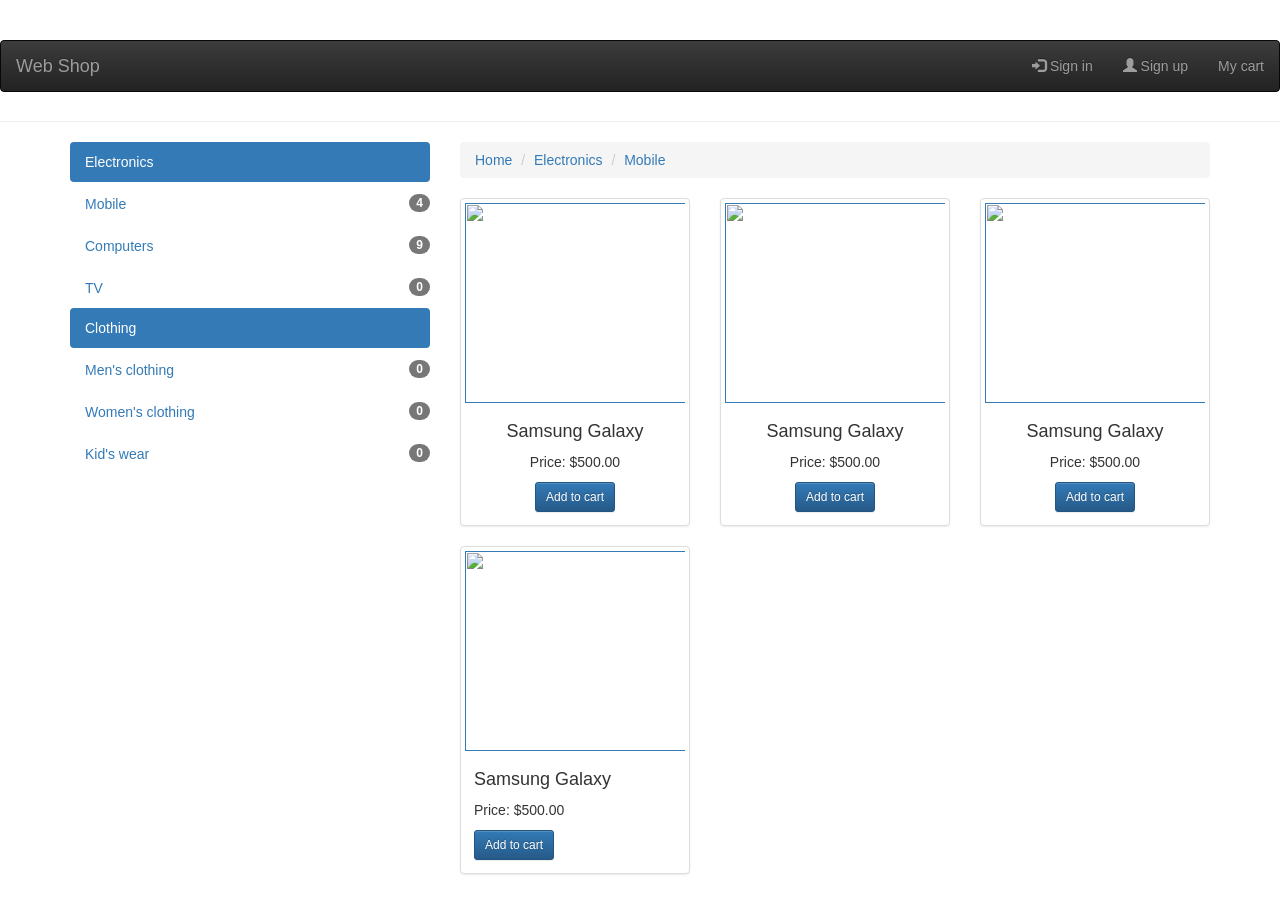
==== Homework.html @ d76dd5fa "Online shop first part_HTML,CSS, Bootstrap" ====
﻿<!DOCTYPE html>

<html lang="en" xmlns="http://www.w3.org/1999/xhtml">
<head>
    <meta charset="utf-8" />
    <meta name="viewport" content="width=device-width, initial-scale=1">
    <title>Online shop</title>
    <script src="https://ajax.googleapis.com/ajax/libs/jquery/3.4.1/jquery.min.js"></script>
    <!-- Latest compiled and minified CSS -->
    <link rel="stylesheet" href="https://stackpath.bootstrapcdn.com/bootstrap/3.4.1/css/bootstrap.min.css" integrity="sha384-HSMxcRTRxnN+Bdg0JdbxYKrThecOKuH5zCYotlSAcp1+c8xmyTe9GYg1l9a69psu" crossorigin="anonymous">
    <!-- Optional theme -->
    <link rel="stylesheet" href="https://stackpath.bootstrapcdn.com/bootstrap/3.4.1/css/bootstrap-theme.min.css" integrity="sha384-6pzBo3FDv/PJ8r2KRkGHifhEocL+1X2rVCTTkUfGk7/0pbek5mMa1upzvWbrUbOZ" crossorigin="anonymous">
    <!-- Latest compiled and minified JavaScript -->
    <script src="https://stackpath.bootstrapcdn.com/bootstrap/3.4.1/js/bootstrap.min.js" integrity="sha384-aJ21OjlMXNL5UyIl/XNwTMqvzeRMZH2w8c5cRVpzpU8Y5bApTppSuUkhZXN0VxHd" crossorigin="anonymous"></script>
    <title>Bootstrap Example</title>
</head>
<body>

    <div class="page-header">
        <nav class="navbar navbar-inverse">
            <div class="container-fluid">
                <div class="navbar-header">
                    <a class="navbar-brand" href="#">Web Shop</a>
                </div>
                <ul class="nav navbar-nav navbar-right">
                    <li><a href="#"><span class="glyphicon glyphicon-log-in"></span> Sign in</a></li>
                    <li><a href="#"><span class="glyphicon glyphicon-user"></span> Sign up</a></li>
                    <li><a href="#">My cart</a></li>                    
                </ul>
            </div>
        </nav>
    </div>

    <div class="container">
        <div class="row">
            <div class="col-md-4">
                <ul class="nav nav-pills nav-stacked">
                    <li class="active"><a href="#">Electronics</a></li>
                    <li><a href="#">Mobile<span class="badge navbar-right">4</span></a></li>
                    <li><a href="#">Computers<span class="badge navbar-right">9</span></a></li>
                    <li><a href="#">TV<span class="badge navbar-right">0</span></a></li>
                </ul>
                <ul class="nav nav-pills nav-stacked">
                    <li class="active"><a href="#">Clothing</a></li>
                    <li><a href="#">Men's clothing<span class="badge navbar-right">0</span></a></li>
                    <li><a href="#">Women's clothing<span class="badge navbar-right">0</span></a></li>
                    <li><a href="#">Kid's wear<span class="badge navbar-right">0</span></a></li>
                </ul>
            </div>
            <div class="col-md-8">
                                                   
                        <ul class="breadcrumb">
                            <li><a href="#">Home</a></li>
                            <li><a href="#">Electronics</a></li>
                            <li class="active"><a href="#">Mobile</a></li>                           
                        </ul>                    
                
                <div class="row">
                    <div class="col-md-4">
                        <div class="thumbnail">
                            <a href="">
                                <img src="" alt="" style="height:200px; width:242px">
                                <div class="caption" style="text-align:center">
                                    <h4>Samsung Galaxy</h4>
                                    <p>Price: $500.00</p>
                                    <button type="button" class="btn btn-primary btn-sm">Add to cart</button>
                                </div>
                            </a>
                        </div>
                    </div>
                    <div class="col-md-4">
                        <div class="thumbnail">
                            <a href="">
                                <img src="" alt="" style="height:200px; width:242px">
                                <div class="caption" style="text-align:center">
                                    <h4>Samsung Galaxy</h4>
                                    <p>Price: $500.00</p>
                                    <button type="button" class="btn btn-primary btn-sm">Add to cart</button>
                                </div>
                            </a>
                        </div>
                    </div>
                    <div class="col-md-4">
                        <div class="thumbnail">
                            <a href="">
                                <img src="" alt="" style="height:200px; width:242px">
                                <div class="caption" style="text-align:center">
                                    <h4>Samsung Galaxy</h4>
                                    <p>Price: $500.00</p>
                                    <button type="button" class="btn btn-primary btn-sm">Add to cart</button>
                                </div>
                            </a>
                        </div>
                    </div>
                    <div class="col-md-4">
                        <div class="thumbnail">
                            <a href="">
                                <img src="" alt="" style="height:200px; width:242px">
                                <div class="caption">
                                    <h4>Samsung Galaxy</h4>
                                    <p>Price: $500.00</p>
                                    <button type="button" class="btn btn-primary btn-sm">Add to cart</button>
                                </div>
                            </a>
                        </div>
                    </div>
                </div>
            </div>
        </div>
     </div>
    </body>
</html>
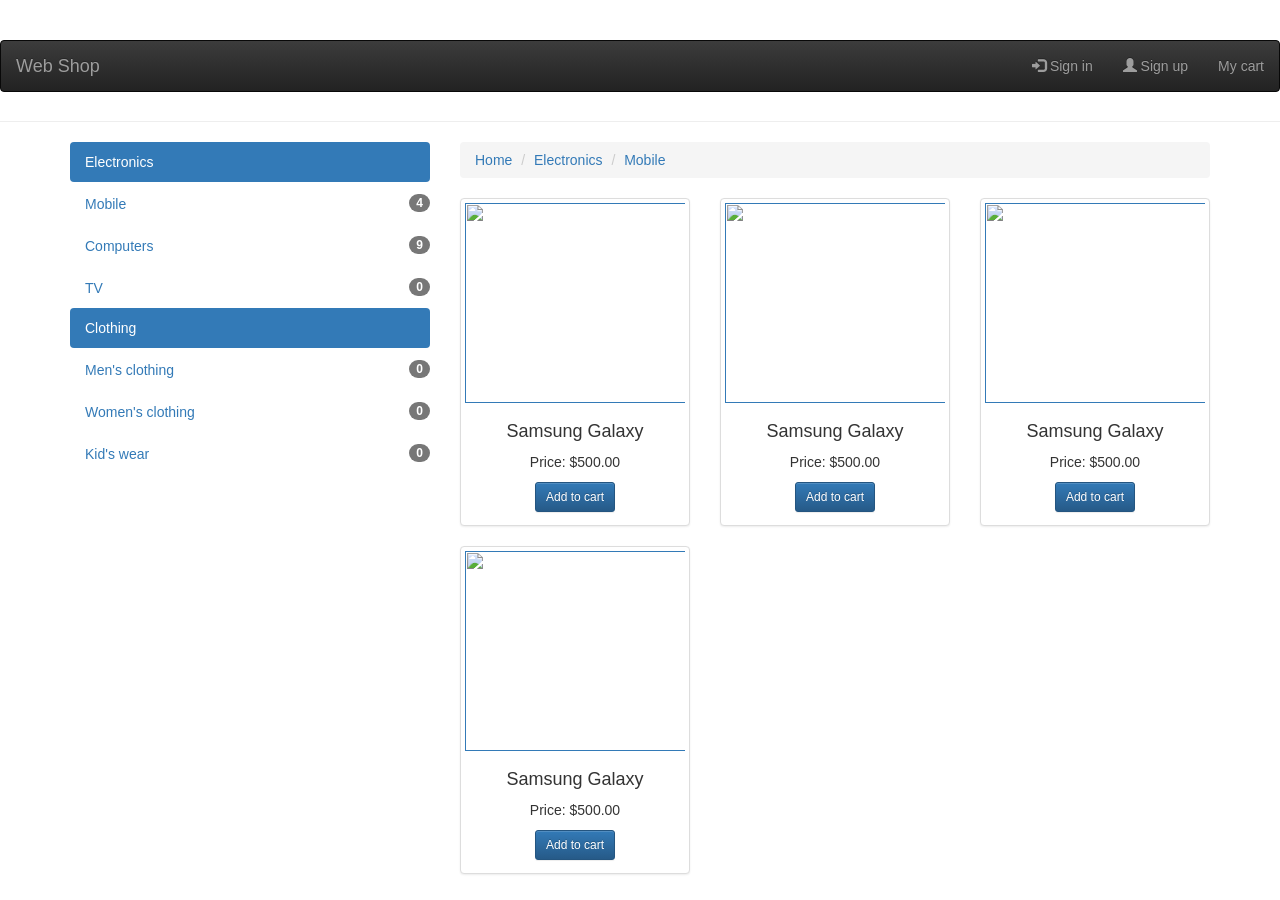
==== commit 94af63ae: "WebShop Description and Unit test_not finished yet" ====
--- a/Homework.html
+++ b/Homework.html
@@ -60,7 +60,7 @@
                         <div class="thumbnail">
                             <a href="">
                                 <img src="" alt="" style="height:200px; width:242px">
-                                <div class="caption" style="text-align:center">
+                                <div class="caption text-center">
                                     <h4>Samsung Galaxy</h4>
                                     <p>Price: $500.00</p>
                                     <button type="button" class="btn btn-primary btn-sm">Add to cart</button>
@@ -72,7 +72,7 @@
                         <div class="thumbnail">
                             <a href="">
                                 <img src="" alt="" style="height:200px; width:242px">
-                                <div class="caption" style="text-align:center">
+                                <div class="caption text-center">
                                     <h4>Samsung Galaxy</h4>
                                     <p>Price: $500.00</p>
                                     <button type="button" class="btn btn-primary btn-sm">Add to cart</button>
@@ -84,7 +84,7 @@
                         <div class="thumbnail">
                             <a href="">
                                 <img src="" alt="" style="height:200px; width:242px">
-                                <div class="caption" style="text-align:center">
+                                <div class="caption text-center">
                                     <h4>Samsung Galaxy</h4>
                                     <p>Price: $500.00</p>
                                     <button type="button" class="btn btn-primary btn-sm">Add to cart</button>
@@ -96,7 +96,7 @@
                         <div class="thumbnail">
                             <a href="">
                                 <img src="" alt="" style="height:200px; width:242px">
-                                <div class="caption">
+                                <div class="caption text-center">
                                     <h4>Samsung Galaxy</h4>
                                     <p>Price: $500.00</p>
                                     <button type="button" class="btn btn-primary btn-sm">Add to cart</button>
